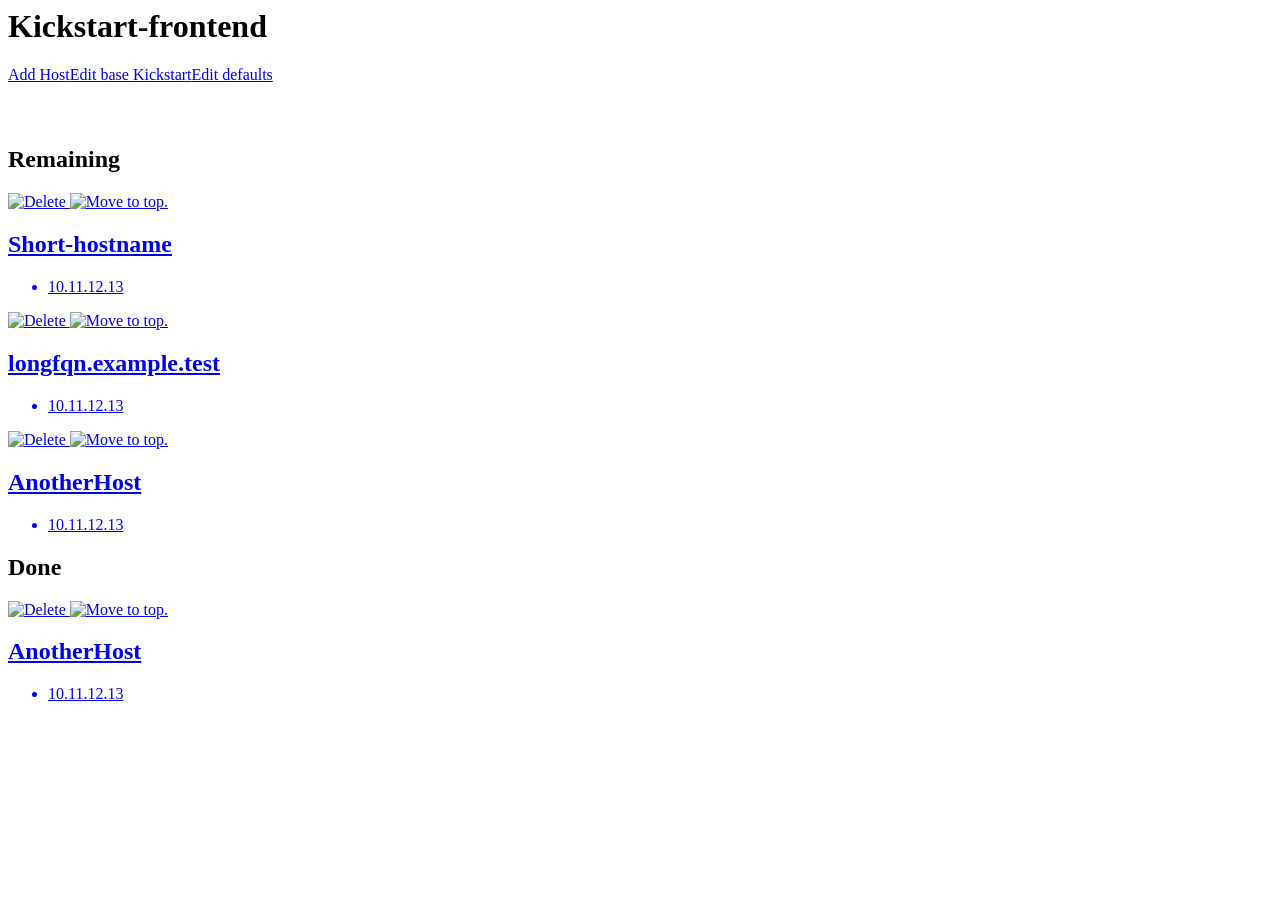
==== src/kickstartBackend/index.html @ 7a4b61eb "At least it's PEP8 compliant." ====
<!DOCTYPE>
<html>
    <head>
        <title>Kickstart-frontend</title>
        <link rel="stylesheet" type="text/css" href="stylesheet.css">
        <meta http-equiv="refresh" content="500">
        <meta name="viewport" content="width=device-width, initial-scale=1.0">
    <head>
    <body>
        <div id="container">
            <div id="header">
                <h1>Kickstart-frontend</h1>
            </div>
            <div id="contents">
                <div style="height: 60px;">
                    <a href="addhost.html" class="button newhost-btn"><span>Add Host</span></a><a href="edit-base.html" class="button edit-btn"><span>Edit base Kickstart</span></a><a href="edit-defaults.html" class="button edit-btn"><span>Edit defaults</span></a>
                </div>
                <h2>Remaining</h2>
                <a href="edit.html?id=1">
                    <div class="newhost">
                            <object><a href="delete.html?id=1"><img class="icon" src="img/delete.svg" alt="Delete" /></a></object>
                            <object><a href="up.html?id=1"><img class="icon" src="img/top.svg" alt="Move to top." /></a></object>
                        <h2>Short-hostname</h2>
                        <ul>
                            <li>10.11.12.13</li>
                        </ul>
                    </div>
                </a>
                <a href="edit.html?id=2">
                    <div class="newhost">
                        <object><a href="delete.html?id=1"><img class="icon" src="img/delete.svg" alt="Delete" /></a></object>
                        <object><a href="up.html?id=1"><img class="icon" src="img/top.svg" alt="Move to top." /></a></object>
                        <h2>longfqn.example.test</h2>
                        <ul>
                            <li>10.11.12.13</li>
                        </ul>
                    </div>
                </a>
                <a href="edit.html?id=3">
                    <div class="newhost">
                        <object><a href="delete.html?id=1"><img class="icon" src="img/delete.svg" alt="Delete" /></a></object>
                        <object><a href="up.html?id=1"><img class="icon" src="img/top.svg" alt="Move to top." /></a></object>
                        <h2>AnotherHost</h2>
                        <ul>
                            <li>10.11.12.13</li>
                        </ul>
                    </div>
                </a>
                <h2>Done</h2>
                <a href="edit.html?id=3">
                    <div class="newhost done">
                        <object><a href="delete.html?id=1"><img class="icon" src="img/delete.svg" alt="Delete" /></a></object>
                        <object><a href="up.html?id=1"><img class="icon" src="img/top.svg" alt="Move to top." /></a></object>
                        <h2>AnotherHost</h2>
                        <ul>
                            <li>10.11.12.13</li>
                        </ul>
                    </div>
                </a>
            </div>
        </div>
    </body>
</html>
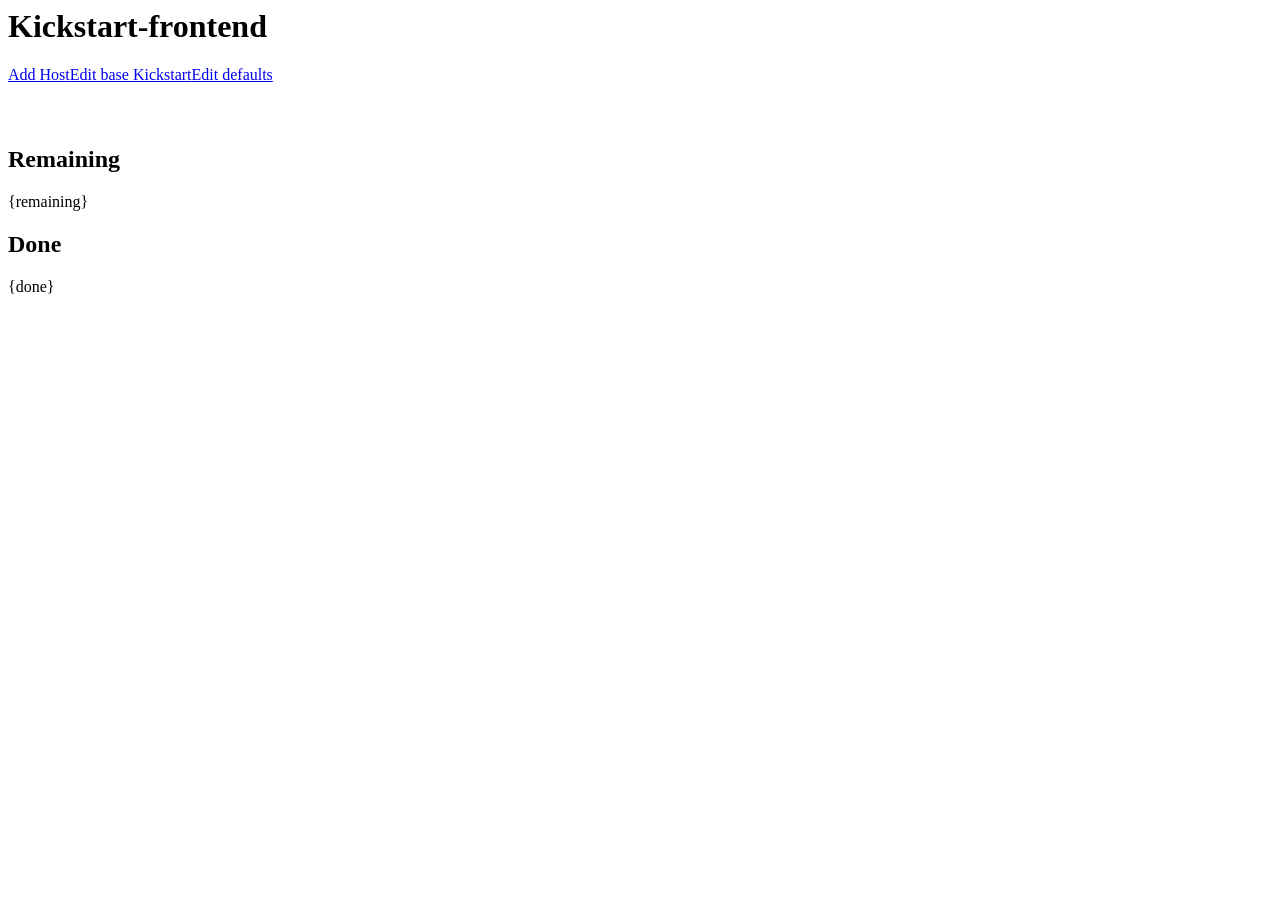
==== commit fade78f5: "Added a lot to the page generator." ====
--- a/src/kickstartBackend/index.html
+++ b/src/kickstartBackend/index.html
@@ -16,47 +16,9 @@
                     <a href="addhost.html" class="button newhost-btn"><span>Add Host</span></a><a href="edit-base.html" class="button edit-btn"><span>Edit base Kickstart</span></a><a href="edit-defaults.html" class="button edit-btn"><span>Edit defaults</span></a>
                 </div>
                 <h2>Remaining</h2>
-                <a href="edit.html?id=1">
-                    <div class="newhost">
-                            <object><a href="delete.html?id=1"><img class="icon" src="img/delete.svg" alt="Delete" /></a></object>
-                            <object><a href="up.html?id=1"><img class="icon" src="img/top.svg" alt="Move to top." /></a></object>
-                        <h2>Short-hostname</h2>
-                        <ul>
-                            <li>10.11.12.13</li>
-                        </ul>
-                    </div>
-                </a>
-                <a href="edit.html?id=2">
-                    <div class="newhost">
-                        <object><a href="delete.html?id=1"><img class="icon" src="img/delete.svg" alt="Delete" /></a></object>
-                        <object><a href="up.html?id=1"><img class="icon" src="img/top.svg" alt="Move to top." /></a></object>
-                        <h2>longfqn.example.test</h2>
-                        <ul>
-                            <li>10.11.12.13</li>
-                        </ul>
-                    </div>
-                </a>
-                <a href="edit.html?id=3">
-                    <div class="newhost">
-                        <object><a href="delete.html?id=1"><img class="icon" src="img/delete.svg" alt="Delete" /></a></object>
-                        <object><a href="up.html?id=1"><img class="icon" src="img/top.svg" alt="Move to top." /></a></object>
-                        <h2>AnotherHost</h2>
-                        <ul>
-                            <li>10.11.12.13</li>
-                        </ul>
-                    </div>
-                </a>
+                {remaining}
                 <h2>Done</h2>
-                <a href="edit.html?id=3">
-                    <div class="newhost done">
-                        <object><a href="delete.html?id=1"><img class="icon" src="img/delete.svg" alt="Delete" /></a></object>
-                        <object><a href="up.html?id=1"><img class="icon" src="img/top.svg" alt="Move to top." /></a></object>
-                        <h2>AnotherHost</h2>
-                        <ul>
-                            <li>10.11.12.13</li>
-                        </ul>
-                    </div>
-                </a>
+                {done}
             </div>
         </div>
     </body>
